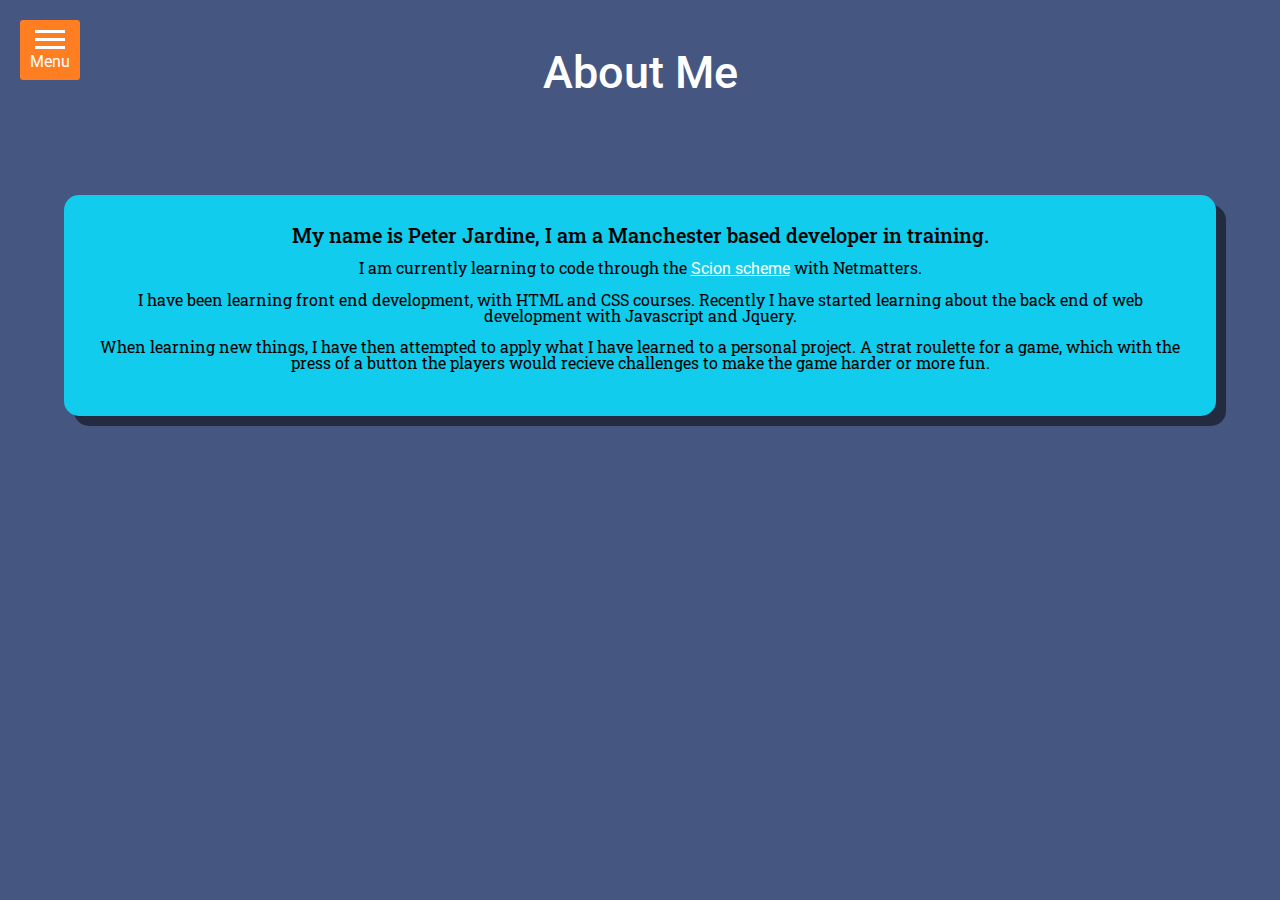
==== about.html @ fee41782 "fixed user issues." ====
<!DOCTYPE html>
<html lang="en">
<head>
    <meta charset="UTF-8">
    <meta http-equiv="X-UA-Compatible" content="IE=edge">
    <meta name="viewport" content="width=device-width, initial-scale=1.0">
    <!-- Site identifiers -->
    <title>About Me</title>
    <link rel="icon" href="assets/favicon.png">
    <!-- allows the jQuery stuff to run -->
    <script src="https://ajax.googleapis.com/ajax/libs/jquery/3.5.1/jquery.min.js"></script>
    <!-- the links to the stylesheets -->
    <link rel="stylesheet" href="style.css">
    <link rel="stylesheet" href="https://use.fontawesome.com/releases/v5.15.3/css/all.css" integrity="sha384-SZXxX4whJ79/gErwcOYf+zWLeJdY/qpuqC4cAa9rOGUstPomtqpuNWT9wdPEn2fk" crossorigin="anonymous">
    <!-- font styles links -->
    <link rel="preconnect" href="https://fonts.gstatic.com">
    <link href="https://fonts.googleapis.com/css2?family=Roboto+Slab:wght@300;400;500&family=Roboto:wght@400;500&display=swap" rel="stylesheet">
</head>
<body>

    <div id="burger-box" class="small-nav">
        <span class="menu-line"></span>
        <span class="menu-line"></span>
        <span class="menu-line"></span>
        <div class="menu">Menu</div>
        <span class="close-menu">x</span>
    </div>

    <div id="big-nav" class="big-nav">
        <div class="block-letter"><a class="menu-link" href="index.php">P</a></div>
        <ul class="big-nav-list">
            <li><strong><a class="menu-link" href="index.php#projects">My Portfolio</a></strong></li>
            <li><strong><a class="currentPage menu-link" href="#">About Me</a></strong></li>
            <li><strong><a class="menu-link" href="coding.html">Coding Examples</a></strong></li>
            <li><strong><a class="menu-link" href="SCSscheme.html">SCS Scheme</a></strong></li>
        </ul>
        <a href="index.php#contact-area" class="contact-me-link menu-link">Contact Me</a>
        <div class="social-media">
            <a href="https://www.linkedin.com/in/peter-jardine-1b2045215/" target="_blank" class="social-media-links menu-link"><i class="fab fa-linkedin-in"></i></a>
            <a href="https://github.com/Pjard94" target="_blank" class="social-media-links menu-link"><i class="fab fa-github"></i></a>
        </div>
    </div>

    <div id="menu-showing">

        <div id="about-page">

            <div id="about-container">

                <div id="about-title">
                    <h1>About Me</h1>
                </div>

                <div id="about-me-paragraph">

                    <h3 class="about-first-line">My name is Peter Jardine, I am a Manchester based developer in training.</h3>

                    <!-- the link in the about area goes to the scs scheme page as it's mentioned in the about section -->
                    <p class="about-paragraphs">
                        I am currently learning to code through the <a href="SCSscheme.html" target="blank" id="about-scheme-link">Scion scheme</a> with Netmatters.
                    </p>

                    <p class="about-paragraphs">
                        I have been learning front end development, with HTML and CSS courses. Recently I have started learning about the back end of web development with Javascript and Jquery.
                    </p>

                    <p class="about-paragraphs">
                        When learning new things, I have then attempted to apply what I have learned to a personal project. A strat roulette for a game, which with the press of a button the players would recieve challenges to make the game harder or more fun. 
                    </p>
                </div>

            </div>


        </div>

    </div>

    <!-- Script for running the menu interaction -->
    <script src="js/nav-menu.js"></script>

</body>
</html>
---- style.css ----
/* http://meyerweb.com/eric/tools/css/reset/
   v2.0 | 20110126
   License: none (public domain)
*/
html, body, div, span, applet, object, iframe,
h1, h2, h3, h4, h5, h6, p, blockquote, pre,
a, abbr, acronym, address, big, cite, code,
del, dfn, em, img, ins, kbd, q, s, samp, strike, strong, sub, sup, tt, var,
b, u, i, center,
dl, dt, dd, ol, ul, li,
fieldset, form, label, legend,
table, caption, body, tfoot, thead, tr, th, td,
article, aside, canvas, details, embed,
figure, figcaption, footer, header, hgroup,
menu, nav, output, ruby, section, summary,
time, mark, audio, video {
  margin: 0;
  padding: 0;
  border: 0;
  font-size: 100%;
  font: inherit;
  vertical-align: baseline;
}

/* HTML5 display-role reset for older browsers */
article, aside, details, figcaption, figure,
footer, header, hgroup, menu, nav, section {
  display: block;
}

body {
  line-height: 1;
}

ol, ul {
  list-style: none;
}

blockquote, q {
  quotes: none;
}

blockquote:before, blockquote:after,
q:before, q:after {
  content: "";
  content: none;
}

table {
  border-collapse: collapse;
  border-spacing: 0;
}

/* /CSS reset */
html {
  scroll-behavior: smooth;
}

body {
  background: #455680;
  font-family: "Roboto Slab", serif;
  align-content: center;
  justify-content: center;
  text-align: center;
  background-size: contain;
  margin: 0 auto;
}

* {
  box-sizing: border-box;
  font-size: 16px;
  color: #ffffff;
}
* a {
  text-decoration: none;
  font-family: "Roboto", sans-serif;
}

h1,
h2,
h3,
h4,
h5,
h6 {
  font-family: "Roboto", sans-serif;
  font-weight: 500;
}

#menu-showing {
  transition: transform ease-in 250ms;
  justify-content: space-around;
}

.small-nav {
  width: 60px;
  height: 60px;
  background: #ff7e22;
  justify-content: space-around;
  align-items: center;
  text-align: center;
  border-radius: 3px;
  font-family: "Roboto", sans-serif;
  z-index: 5;
  padding: 5px 5px 5px 5px;
  position: fixed;
  margin: 20px 0 0 20px;
  cursor: pointer;
  border: none;
  transition: transform ease-in 250ms;
}

.menu-line {
  display: block;
  width: 30px;
  border-top: #ffffff 3px solid;
  content: "";
  margin: 5px 10px;
  text-align: center;
}

.close-menu {
  font-size: 55px;
  display: none;
}

.small-nav:hover .menu,
.small-nav:hover .close-menu {
  color: #000000;
}
.small-nav:hover .menu-line {
  border-top: #000000 3px solid;
}

.big-nav {
  height: 100%;
  width: 160px;
  position: fixed;
  z-index: 5;
  top: 0;
  left: 0;
  flex-direction: column;
  text-align: center;
  background-color: #ff7e22;
  border-right: #ffffff 2px solid;
  font-family: "Roboto", sans-serif;
  font-weight: 500;
  transform: translateX(-100%);
  transition: transform ease-in 250ms;
}

.big-nav a:hover {
  color: #000000;
}

.block-letter {
  padding: 30px 0px 30px;
  border-bottom: #ffffff 2px solid;
  width: 160px;
  font-size: 80px;
}

.big-nav-list {
  padding: 30px 0 20px;
  font-size: 18px;
}
.big-nav-list li {
  padding: 15px 0;
}

.contact-me-link {
  border-top: 3px #ffffff solid;
  border-bottom: 3px #ffffff solid;
  font-size: 18px;
  padding: 10px 32px;
  margin: 0 0 15px;
}

.social-media {
  margin: 40px 20px;
  font-size: 24px;
}

.social-media-links {
  padding: 0 10px 20px;
}

.fa-linkedin-in {
  color: #ff7e22;
  background: #ffffff;
  padding: 5px;
  border-radius: 3px;
}

.fa-linkedin-in:hover {
  color: #ffffff;
  background-color: #0E76A8;
}

.fa-github {
  color: #ff7e22;
  background: #ffffff;
  padding: 5px;
  border-radius: 3px;
}

.fa-github:hover {
  color: #ffffff;
  background-color: #24292E;
}

.currentPage {
  text-decoration: underline;
  color: #000000;
}

header {
  height: 100vh;
  width: 100%;
  text-align: center;
}

#page {
  justify-content: center;
}

.hero-image {
  background: url(assets/hero-image.JPG);
  background-repeat: no-repeat;
  background-size: cover;
  justify-content: center;
  background-position: center;
  content: "";
  width: 100%;
  height: 100vh;
  z-index: -1;
  position: absolute;
}

.hero-image::before {
  content: "";
  position: absolute;
  left: 0;
  right: 0;
  top: 0;
  bottom: 0;
  background: rgba(0, 0, 0, 0.5);
}

#introduction {
  display: flex;
  flex-direction: column;
  height: 80vh;
  text-align: center;
  align-items: center;
  justify-content: center;
}

#scroll-area {
  display: flex;
  flex-direction: column;
  height: 20vh;
  text-align: center;
  align-items: center;
  justify-content: center;
  font-family: "Roboto", sans-serif;
  font-size: 20px;
}

#me {
  font-size: 35px;
  width: 80%;
}

#role {
  font-size: 25px;
  padding: 50px 0 0;
}

.text-typewriter-output::after {
  content: " ";
  -webkit-animation: pulse 1s infinite;
          animation: pulse 1s infinite;
  color: transparent;
  border-right: 3px solid #ffffff;
  margin-left: 4px;
}

@-webkit-keyframes pulse {
  0% {
    border-right: 3px solid #ffffff;
  }
  50% {
    border-right: 3px solid transparent;
  }
  100% {
    border-right: 3px solid #ffffff;
  }
}

@keyframes pulse {
  0% {
    border-right: 3px solid #ffffff;
  }
  50% {
    border-right: 3px solid transparent;
  }
  100% {
    border-right: 3px solid #ffffff;
  }
}
@media screen and (min-width: 576px) {
  #me {
    font-size: 45px;
  }
}
.projects {
  width: 100%;
  display: flex;
  justify-content: space-around;
  padding: 75px 0 0;
}

.projects-container {
  width: 1400px;
  display: flex;
  flex-direction: row;
  flex-wrap: wrap;
  margin: 0 25px;
  justify-content: space-around;
}

.project {
  display: flex;
  flex-direction: column;
  justify-content: space-between;
  margin: 20px 0 0 0;
  border: #11CCED 2px solid;
  border-radius: 13px;
  text-align: left;
  padding-bottom: 15px;
  overflow: hidden;
  height: 300px;
  position: relative;
  width: 100%;
}

.project-background {
  content: "";
  background: url(assets/coding-placeholder-bigger.jpg);
  background-repeat: no-repeat;
  background-size: cover;
  background-position: center;
  z-index: -2;
  width: 100%;
  height: 300px;
  border-radius: 13px;
  position: absolute;
  overflow: hidden;
}

.project-background::before {
  content: "";
  position: absolute;
  left: 0;
  right: 0;
  top: 0;
  bottom: 0;
  background: rgba(0, 0, 0, 0.3);
}

.project-button {
  width: 100px;
  height: 40px;
  border: solid #455680 3px;
  border-radius: 3px;
  background-color: #455680;
  font-size: 16px;
  padding: 3px;
  margin-left: 8px;
  z-index: 2;
  position: relative;
}

.project-button:hover {
  background-color: #ff7e22;
  border-color: #ff7e22;
}

.project-title {
  font-family: "Roboto", sans-serif;
  font-size: 20px;
  margin-top: 160px;
  margin-bottom: 10px;
  margin-left: 8px;
  z-index: 2;
  position: relative;
  color: #ffffff;
  text-shadow: -1px -1px 0 #000, 1px -1px 0 #000, -1px 1px 0 #000, 1px 1px 0 #000;
}

.project-title-filled {
  margin-top: 140px;
}

.project-description {
  display: flex;
  font-size: 16px;
  margin-top: 10px;
  flex-wrap: wrap;
  max-width: 400px;
  color: #ffffff;
  text-shadow: -1px -1px 0 #000, 1px -1px 0 #000, -1px 1px 0 #000, 1px 1px 0 #000;
}

#project-one .project-background {
  background-image: url(assets/netmattersfake.png);
}

#project-two .project-background {
  background-image: url(assets/Axureproject.png);
}

#project-one,
#project-two,
#project-three,
#project-four,
#project-five,
#project-six {
  background-size: cover;
  background-repeat: no-repeat;
}

@media screen and (min-width: 350px) {
  .project-title {
    margin-top: 180px;
  }
}
@media screen and (min-width: 768px) {
  .project {
    width: 350px;
  }
}
@media screen and (min-width: 1200px) {
  #projects {
    display: flex;
    -moz-columns: 2;
         columns: 2;
    flex-direction: row;
    flex-wrap: wrap;
  }

  .project {
    width: 450px;
  }
}
#contact-area {
  padding: 0px 25px 0;
  justify-content: space-around;
  align-content: center;
  align-items: center;
  margin-top: -100px;
}

#contact--area {
  display: flex;
  flex-direction: column;
  justify-content: space-between;
  text-align: left;
  align-self: center;
  max-width: 1400px;
  margin: 0 10px;
}
#contact--area h2 {
  font-size: 40px;
}
#contact--area p {
  font-size: 16px;
  margin: 15px 0;
}
#contact--area textarea {
  resize: none;
  overflow: auto;
  height: 100px;
  display: block;
}

#contact-area-container {
  width: 100%;
}

#contact-form {
  width: 100%;
}

#contact-email-link,
#contact-telephone-link {
  font-size: 16px;
  color: #ffffff;
  display: block;
}

#contact-email-link:hover,
#contact-telephone-link:hover {
  text-decoration: underline;
  color: #000000;
}

#contact-email-link {
  margin: 10px 0 0;
  font-family: "Roboto", sans-serif;
}

.contact-form-input {
  margin: 15px 0 0;
  width: 100%;
  font-family: "Roboto", sans-serif;
  color: #ff7e22;
  border-radius: 6px;
  border: #ff7e22;
  padding: 9px;
}

.contact-form-input:focus {
  outline: none;
}

.contact-form-input::-moz-placeholder {
  color: #ff7e22;
}

.contact-form-input:-ms-input-placeholder {
  color: #ff7e22;
}

.contact-form-input::placeholder {
  color: #ff7e22;
}

#contact-methods {
  margin: 40px 0;
}

#contact-form-submit {
  width: 100px;
  height: 35px;
  background: #ff7e22;
  color: #ffffff;
  margin-top: 15px;
  border-radius: 6px;
  border: #ffffff 2px solid;
  text-align: center;
}

#contact-form-submit:hover {
  background: #11CCED;
  color: #000000;
  border: #000000 2px solid;
}

#scroll-up {
  margin-top: 40px;
  padding-top: 20px;
  padding-bottom: 50px;
  font-size: 20px;
}

#message-status-area {
  display: flex;
  justify-content: center;
  align-items: center;
  height: 150px;
  margin-top: 50px;
}

.form-status-bar {
  border-radius: 25px;
  display: none;
  z-index: 10;
  width: 250px;
  height: 50px;
  padding: 8px;
  font-size: 15px;
  margin-top: 550px;
}

.success-bar {
  background-color: #03AC13;
  display: block;
}

.failed-bar {
  background-color: #d21204;
  display: block;
}

.Form-focused {
  border: #ff7e22 solid 2px;
  border-radius: 6px;
}

.Form-valid {
  border: #03AC13 solid 2px;
  border-radius: 6px;
}

.Form-invalid {
  border: #d21204 solid 2px;
  border-radius: 6px;
}

@media screen and (min-width: 430px) {
  #contact-form-last {
    margin-left: 1%;
  }

  #contact-form-first {
    width: 49%;
  }

  #contact-form-last {
    width: 49%;
  }

  .form-status-bar {
    margin-top: 450px;
  }
}
@media screen and (min-width: 576px) {
  #contact-email-link,
#contact-telephone-link {
    font-size: 20px;
  }

  #contact-area {
    margin-top: 50px;
  }

  .contact-area-container {
    padding-left: 30px;
    flex-grow: 1;
  }

  #contact-form-last {
    margin-left: 0;
  }

  #message-status-area {
    padding: 100px 0 0;
  }

  .form-status-bar {
    width: 550px;
    padding: 20px;
    margin-top: 0px;
  }
}
@media screen and (min-width: 599px) {
  #contact-form-last {
    margin-left: 1%;
  }
}
@media screen and (min-width: 768px) {
  #contact-area p {
    font-size: 16px;
  }
}
@media screen and (min-width: 992px) {
  #contact-area {
    display: flex;
  }

  #contact--area {
    flex-direction: row;
  }
  #contact--area form {
    padding-left: 30px;
  }
  #contact--area #contact-area-container,
#contact--area #contact-form {
    width: 50%;
  }

  #contact-form-last {
    margin-left: 0;
  }
}
@media screen and (min-width: 1057px) {
  #contact-form-last {
    margin-left: 1%;
  }
}
@media screen and (min-width: 1200px) {
  #contact--area {
    padding: 0 10px;
  }
}
#about-page {
  height: 100%;
  display: flex;
  justify-content: center;
  margin-bottom: 50px;
}

#about-container {
  padding-bottom: 50px;
  margin-bottom: 50px;
  max-width: 1400px;
}

#about-me-paragraph {
  background-color: #11CCED;
  border-radius: 15px;
  padding: 30px;
  box-shadow: 10px 10px rgba(0, 0, 0, 0.5);
  margin: 0 5% 50px;
}
#about-me-paragraph p {
  color: #000000;
}

#about-title {
  display: flex;
  font-size: 30px;
  padding-top: 100px;
  padding-bottom: 100px;
  align-items: center;
  justify-content: center;
}

.about-first-line {
  color: #000000;
  font-size: 20px;
  font-weight: 500;
  font-family: "Roboto Slab", serif;
}

.about-paragraphs {
  margin: 15px 0;
}

#about-scheme-link {
  text-decoration: underline;
}

#about-scheme-link:hover {
  color: #000000;
}

@media screen and (min-width: 576px) {
  #about-title {
    font-size: 45px;
    padding-top: 50px;
  }
}
#SCSscheme-page {
  display: flex;
  flex-direction: column;
  justify-content: center;
  align-items: center;
}

#SCSscheme-title {
  display: flex;
  padding: 100px 0;
  font-size: 30px;
  text-align: center;
}

#SCSscheme {
  flex-direction: column;
  margin-bottom: 50px;
  justify-content: space-around;
  align-items: center;
  max-width: 1400px;
  padding: 0 25px;
}

.SCSscheme--card {
  margin: 30px 0 20px;
  background-color: #11CCED;
  padding: 30px;
  border-radius: 13px;
  box-shadow: 10px 10px rgba(0, 0, 0, 0.5);
  width: 100%;
}
.SCSscheme--card h4 {
  font-size: 19px;
  margin: 10px 0;
}

.SCSscheme--card--title {
  font-size: 22px;
  margin: 0 0 15px;
  color: #000000;
}

.SCSscheme--card--filler {
  color: #000000;
}

.treehouse_profile {
  color: #ffffff;
}

.treehouse_profile:hover {
  color: #000000;
  text-decoration: underline;
}

@media screen and (min-width: 576px) {
  #SCSscheme-title {
    padding: 50px 0;
    font-size: 45px;
  }
}
@media screen and (min-width: 751px) {
  #SCSscheme {
    display: flex;
  }
}
@media screen and (min-width: 1400px) {
  .SCSscheme--card {
    margin: 20px 0 20px;
  }

  .SCSscheme-title {
    width: 900px;
  }
}
#coding-container {
  margin-bottom: 100px;
  width: 100%;
  padding: 0 25px;
}

#coding-title {
  padding: 100px 0 50px;
  font-size: 30px;
}

.coding-example {
  background: #11CCED;
  margin: 50px auto 0;
  max-width: 1400px;
  border-radius: 13px;
  box-shadow: 7px 7px rgba(0, 0, 0, 0.5);
  padding: 25px 8px;
}

.coding-example-title {
  font-family: "Roboto", sans-serif;
  font-size: 25px;
  margin: 0 0 20px;
  color: #000000;
}

.coding-example-code {
  max-width: 1400px;
  flex-basis: 240px;
  margin: 0 0 20px;
}

.coding-example-code-window {
  height: 300px;
  width: 100%;
}

.language-js,
.SQL {
  background-color: #272822;
  overflow: scroll;
  text-align: left;
  margin: 30px 0;
}
.language-js span,
.SQL span {
  font-size: 16px;
  line-height: 22px;
}

.language-html {
  font-family: Consolas, Monaco, "Andale Mono", "Ubuntu Mono", monospace;
  font-size: 1em;
  text-align: left;
  white-space: pre;
  word-spacing: normal;
  word-break: normal;
  word-wrap: normal;
  line-height: 1.5;
}

.SQL {
  flex-direction: row;
  display: flex;
  width: 100%;
  height: 100%;
  justify-content: space-around;
}

.coding-example-description-container {
  margin: 80px 0 0;
  padding-bottom: 30px;
}

.coding-example-description {
  color: #000000;
}

#SQL-image {
  width: 100%;
  height: 100%;
}

#My_query {
  padding: 0 20px 30px;
}
#My_query p {
  line-height: 1.5rem;
  min-width: 180px;
}

.SQL_column {
  display: flex;
  flex-direction: column;
}
.SQL_column span {
  text-align: center;
}

#SQL-explanation {
  text-align: left;
  list-style: inside;
}
#SQL-explanation li {
  margin: 20px 5px;
}

.SQL-explanation {
  color: #000000;
  margin: 20px 5px;
}

#players_table {
  padding: 0 0 0 800px;
}

#penalty_table {
  padding: 0 0 0 310px;
}

#country_table {
  padding: 0 0 0 280px;
}

#my_results {
  padding: 0 0 0 280px;
}

.token-action {
  color: #476ff1;
}

.token-variable-container {
  color: yellow;
}

.token-string {
  color: #af7f51;
}

.token-while {
  color: mediumorchid;
}

.token-variable-name {
  color: #11CCED;
}

.token-character {
  color: lightblue;
}

.token-selector {
  color: burlywood;
}

.coding-examples-links {
  padding-bottom: 50px;
  display: flex;
  justify-content: center;
  text-align: center;
  align-items: center;
}

.coding-example-button {
  display: flex;
  justify-content: center;
  text-align: center;
  align-items: center;
}

.Nav-out {
  overflow-x: hidden;
}
.Nav-out .big-nav {
  transform: translateX(0);
}
.Nav-out .small-nav {
  transform: translateX(163px);
  padding: 0 0 10px;
}
.Nav-out .small-nav .menu-line {
  display: none;
}
.Nav-out .small-nav .menu {
  display: none;
}
.Nav-out .small-nav .close-menu {
  display: block;
}
.Nav-out #menu-overlay::after {
  top: 0;
  right: 0;
  position: absolute;
  width: 0;
  height: 0;
  opacity: 0;
  z-index: 10;
  content: "";
  background: rgba(0, 0, 0, 0.4);
  transition: opacity 0.5s, width 0.1s 0.5s, height 0.1s 0.5s;
}
.Nav-out #menu-showing {
  transform: translateX(160px);
}
.Nav-out #menu-showing #menu-overlay::after {
  width: 100%;
  height: 100%;
  opacity: 0.7;
}
.Nav-out #menu-showing #about-page {
  transform: translateX(163px);
}
.Nav-out #menu-showing #SCSscheme-page {
  transform: translateX(163px);
}
.Nav-out #menu-showing #coding-container {
  transform: translateX(163px);
}

@media screen and (min-width: 576px) {
  #coding-title {
    padding: 50px 0;
    font-size: 45px;
  }

  #coding-example {
    padding: 50px 30px;
    box-shadow: 10px 10px rgba(0, 0, 0, 0.5);
  }

  .coding-examples-links {
    padding-bottom: 0;
  }

  #players_table {
    padding: 0 0 0 450px;
  }

  #penalty_table {
    padding: 0 0 0 50px;
  }

  #country_table {
    padding: 0 0 0 30px;
  }

  #my_results {
    padding: 0 0 0 0;
  }
}
@media screen and (min-width: 1105px) {
  #coding-container {
    padding: 0 15px;
  }

  #players_table {
    padding: 0 0 0px 0px;
  }

  #penalty_table {
    padding: 0 0 0px 0px;
  }

  #country_table {
    padding: 0 0 0px 30px;
  }
}
@media screen and (-ms-high-contrast: none) {
  #players_table {
    padding: 0 0 0px 0px;
  }

  #penalty_table {
    padding: 0 0 0px 0px;
  }

  #country_table {
    padding: 0 0 0px 0px;
  }

  #my_results {
    padding: 0 0 0 0;
  }
}/*# sourceMappingURL=style.css.map */
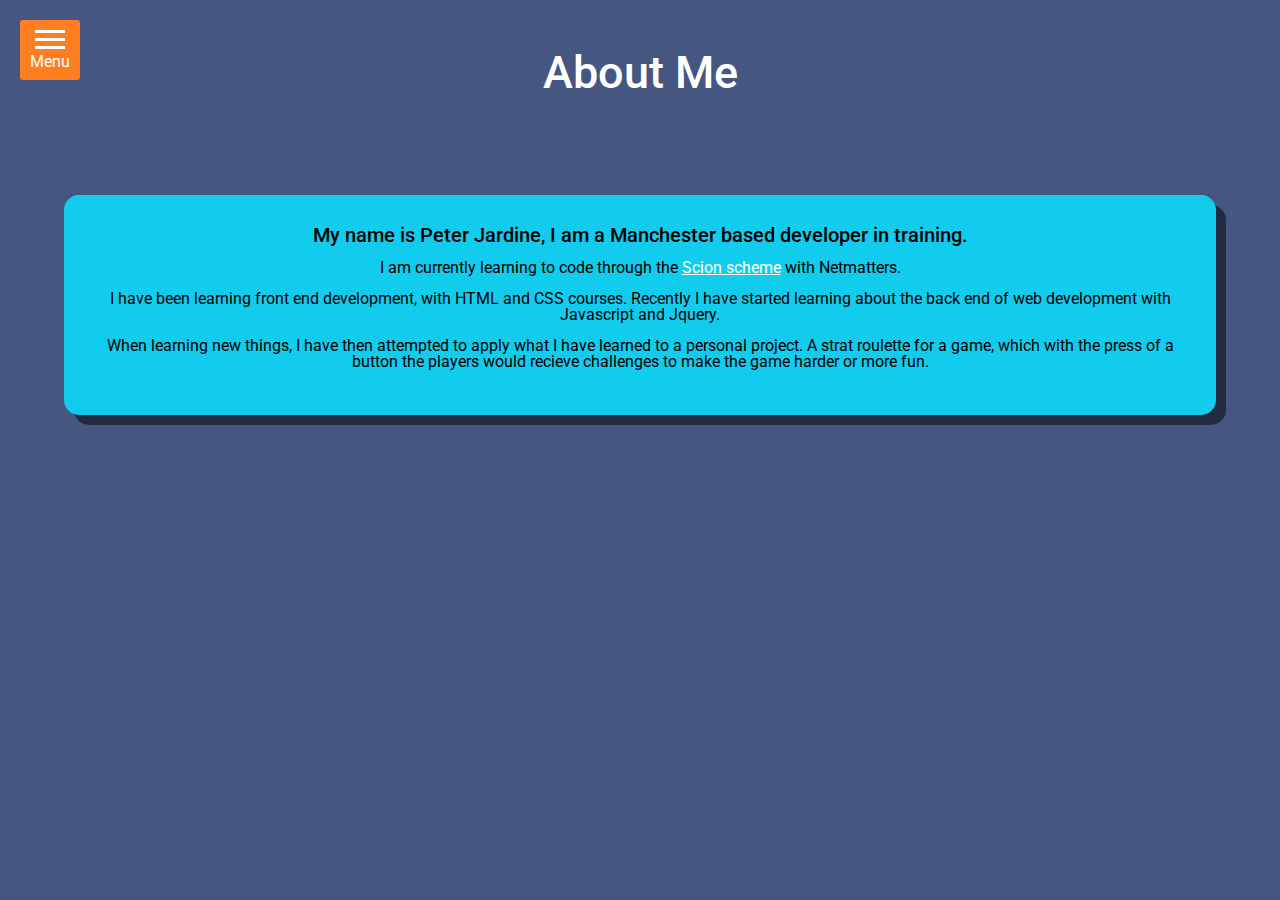
==== commit 9003de2e: "Styling changes to make things consistant" ====
--- a/about.html
+++ b/about.html
@@ -27,14 +27,14 @@
     </div>
 
     <div id="big-nav" class="big-nav">
-        <div class="block-letter"><a class="menu-link" href="index.php">P</a></div>
+        <div class="block-letter"><a class="menu-link" href="https://peter-jardine.netmatters-scs.co.uk/.php">P</a></div>
         <ul class="big-nav-list">
-            <li><strong><a class="menu-link" href="index.php#projects">My Portfolio</a></strong></li>
-            <li><strong><a class="currentPage menu-link" href="#">About Me</a></strong></li>
-            <li><strong><a class="menu-link" href="coding.html">Coding Examples</a></strong></li>
-            <li><strong><a class="menu-link" href="SCSscheme.html">SCS Scheme</a></strong></li>
+            <li><a class="menu-link" href="https://peter-jardine.netmatters-scs.co.uk/.php#projects">My Portfolio</a></li>
+            <li><a class="currentPage menu-link" href="#">About Me</a></li>
+            <li><a class="menu-link" href="coding.html">Coding Examples</a></li>
+            <li><a class="menu-link" href="SCSscheme.html">SCS Scheme</a></li>
         </ul>
-        <a href="index.php#contact-area" class="contact-me-link menu-link">Contact Me</a>
+        <a href="https://peter-jardine.netmatters-scs.co.uk/#contact-area" class="contact-me-link menu-link">Contact Me</a>
         <div class="social-media">
             <a href="https://www.linkedin.com/in/peter-jardine-1b2045215/" target="_blank" class="social-media-links menu-link"><i class="fab fa-linkedin-in"></i></a>
             <a href="https://github.com/Pjard94" target="_blank" class="social-media-links menu-link"><i class="fab fa-github"></i></a>
--- a/style.css
+++ b/style.css
@@ -18,7 +18,6 @@
   padding: 0;
   border: 0;
   font-size: 100%;
-  font: inherit;
   vertical-align: baseline;
 }
 
@@ -58,7 +57,7 @@
 
 body {
   background: #455680;
-  font-family: "Roboto Slab", serif;
+  font-family: "Roboto", sans-serif;
   align-content: center;
   justify-content: center;
   text-align: center;
@@ -73,7 +72,6 @@
 }
 * a {
   text-decoration: none;
-  font-family: "Roboto", sans-serif;
 }
 
 h1,
@@ -82,7 +80,6 @@
 h4,
 h5,
 h6 {
-  font-family: "Roboto", sans-serif;
   font-weight: 500;
 }
 
@@ -99,7 +96,6 @@
   align-items: center;
   text-align: center;
   border-radius: 3px;
-  font-family: "Roboto", sans-serif;
   z-index: 5;
   padding: 5px 5px 5px 5px;
   position: fixed;
@@ -142,7 +138,6 @@
   text-align: center;
   background-color: #ff7e22;
   border-right: #ffffff 2px solid;
-  font-family: "Roboto", sans-serif;
   font-weight: 500;
   transform: translateX(-100%);
   transition: transform ease-in 250ms;
@@ -165,6 +160,7 @@
 }
 .big-nav-list li {
   padding: 15px 0;
+  font-weight: 500;
 }
 
 .contact-me-link {
@@ -262,7 +258,6 @@
   text-align: center;
   align-items: center;
   justify-content: center;
-  font-family: "Roboto", sans-serif;
   font-size: 20px;
 }
 
@@ -387,7 +382,6 @@
 }
 
 .project-title {
-  font-family: "Roboto", sans-serif;
   font-size: 20px;
   margin-top: 160px;
   margin-bottom: 10px;
@@ -405,7 +399,7 @@
 .project-description {
   display: flex;
   font-size: 16px;
-  margin-top: 10px;
+  margin-top: 5px;
   flex-wrap: wrap;
   max-width: 400px;
   color: #ffffff;
@@ -418,6 +412,10 @@
 
 #project-two .project-background {
   background-image: url(assets/Axureproject.png);
+}
+
+#project-three .project-background {
+  background-image: url(assets/group-project-cover.png);
 }
 
 #project-one,
@@ -430,14 +428,24 @@
   background-repeat: no-repeat;
 }
 
+#project-four,
+#project-five,
+#project-six {
+  display: none;
+}
+
+.unconnected {
+  display: none;
+}
+
 @media screen and (min-width: 350px) {
   .project-title {
-    margin-top: 180px;
+    margin-top: 178px;
   }
 }
 @media screen and (min-width: 768px) {
   .project {
-    width: 350px;
+    width: calc(50% - 20px);
   }
 }
 @media screen and (min-width: 1200px) {
@@ -450,7 +458,7 @@
   }
 
   .project {
-    width: 450px;
+    width: calc(33% - 20px);
   }
 }
 #contact-area {
@@ -458,17 +466,16 @@
   justify-content: space-around;
   align-content: center;
   align-items: center;
-  margin-top: -100px;
+  margin-top: 25px;
 }
 
 #contact--area {
   display: flex;
-  flex-direction: column;
+  flex-direction: column-reverse;
   justify-content: space-between;
   text-align: left;
   align-self: center;
   max-width: 1400px;
-  margin: 0 10px;
 }
 #contact--area h2 {
   font-size: 40px;
@@ -486,6 +493,7 @@
 
 #contact-area-container {
   width: 100%;
+  margin-top: 25px;
 }
 
 #contact-form {
@@ -507,7 +515,6 @@
 
 #contact-email-link {
   margin: 10px 0 0;
-  font-family: "Roboto", sans-serif;
 }
 
 .contact-form-input {
@@ -558,7 +565,7 @@
 }
 
 #scroll-up {
-  margin-top: 40px;
+  margin-top: 20px;
   padding-top: 20px;
   padding-bottom: 50px;
   font-size: 20px;
@@ -568,29 +575,33 @@
   display: flex;
   justify-content: center;
   align-items: center;
-  height: 150px;
-  margin-top: 50px;
-}
-
-.form-status-bar {
+  height: 50px;
+}
+
+#form-status {
   border-radius: 25px;
-  display: none;
   z-index: 10;
   width: 250px;
   height: 50px;
   padding: 8px;
   font-size: 15px;
-  margin-top: 550px;
+  margin-top: 30px;
+  align-items: center;
+  justify-content: center;
+}
+
+.messageHidden {
+  display: none;
 }
 
 .success-bar {
   background-color: #03AC13;
-  display: block;
+  display: flex;
 }
 
 .failed-bar {
   background-color: #d21204;
-  display: block;
+  display: flex;
 }
 
 .Form-focused {
@@ -610,19 +621,12 @@
 
 @media screen and (min-width: 430px) {
   #contact-form-last {
-    margin-left: 1%;
+    margin-left: 15px;
+    width: calc(50% - 10px);
   }
 
   #contact-form-first {
-    width: 49%;
-  }
-
-  #contact-form-last {
-    width: 49%;
-  }
-
-  .form-status-bar {
-    margin-top: 450px;
+    width: calc(50% - 10px);
   }
 }
 @media screen and (min-width: 576px) {
@@ -640,23 +644,9 @@
     flex-grow: 1;
   }
 
-  #contact-form-last {
-    margin-left: 0;
-  }
-
-  #message-status-area {
-    padding: 100px 0 0;
-  }
-
-  .form-status-bar {
+  #form-status {
     width: 550px;
     padding: 20px;
-    margin-top: 0px;
-  }
-}
-@media screen and (min-width: 599px) {
-  #contact-form-last {
-    margin-left: 1%;
   }
 }
 @media screen and (min-width: 768px) {
@@ -678,15 +668,7 @@
   #contact--area #contact-area-container,
 #contact--area #contact-form {
     width: 50%;
-  }
-
-  #contact-form-last {
-    margin-left: 0;
-  }
-}
-@media screen and (min-width: 1057px) {
-  #contact-form-last {
-    margin-left: 1%;
+    margin-top: 0;
   }
 }
 @media screen and (min-width: 1200px) {
@@ -731,7 +713,6 @@
   color: #000000;
   font-size: 20px;
   font-weight: 500;
-  font-family: "Roboto Slab", serif;
 }
 
 .about-paragraphs {
@@ -848,7 +829,6 @@
 }
 
 .coding-example-title {
-  font-family: "Roboto", sans-serif;
   font-size: 25px;
   margin: 0 0 20px;
   color: #000000;
@@ -941,7 +921,7 @@
 }
 
 #players_table {
-  padding: 0 0 0 800px;
+  padding: 0 0 0 742px;
 }
 
 #penalty_table {
@@ -949,7 +929,7 @@
 }
 
 #country_table {
-  padding: 0 0 0 280px;
+  padding: 0 0 0 237px;
 }
 
 #my_results {
@@ -1048,6 +1028,70 @@
   transform: translateX(163px);
 }
 
+.showLess,
+.readMore {
+  cursor: pointer;
+  color: #ff7e22;
+}
+
+.showLess:hover,
+.readMore:hover {
+  text-decoration: underline;
+}
+
+.extraRead {
+  display: none;
+}
+
+.isMore {
+  display: none;
+}
+
+.showMore {
+  display: block;
+  margin-top: -70px;
+}
+
+.showLess {
+  display: none;
+}
+
+.showing {
+  display: block;
+}
+
+#player-table-readMore-Full,
+#player-table-readMore-one {
+  margin-top: -145px;
+}
+
+#playerLess,
+#playerLess-One,
+#playerLess-Full,
+#players-readMore-Full,
+#players-readMore-one,
+#players-readMore {
+  padding-left: 40px;
+}
+
+#penaltyLess,
+#penalty-readMore {
+  padding-left: 60px;
+}
+
+@media screen and (min-width: 400px) {
+  #players_table {
+    padding: 0 0 0 602px;
+  }
+
+  #penalty_table {
+    padding: 0 0px 0 175px;
+  }
+
+  #country_table {
+    padding: 0 0 0 101px;
+  }
+}
 @media screen and (min-width: 576px) {
   #coding-title {
     padding: 50px 0;
@@ -1064,22 +1108,27 @@
   }
 
   #players_table {
-    padding: 0 0 0 450px;
+    padding: 0 0 0 309px;
   }
 
   #penalty_table {
-    padding: 0 0 0 50px;
+    padding: 0 80px 0 0px;
   }
 
   #country_table {
-    padding: 0 0 0 30px;
+    padding: 0 0 0 0px;
   }
 
   #my_results {
     padding: 0 0 0 0;
   }
 }
-@media screen and (min-width: 1105px) {
+@media screen and (min-width: 768px) {
+  #players_table {
+    padding: 0 0 0 243px;
+  }
+}
+@media screen and (min-width: 992px) {
   #coding-container {
     padding: 0 15px;
   }
@@ -1089,7 +1138,7 @@
   }
 
   #penalty_table {
-    padding: 0 0 0px 0px;
+    padding: 0 40px 0px 0px;
   }
 
   #country_table {
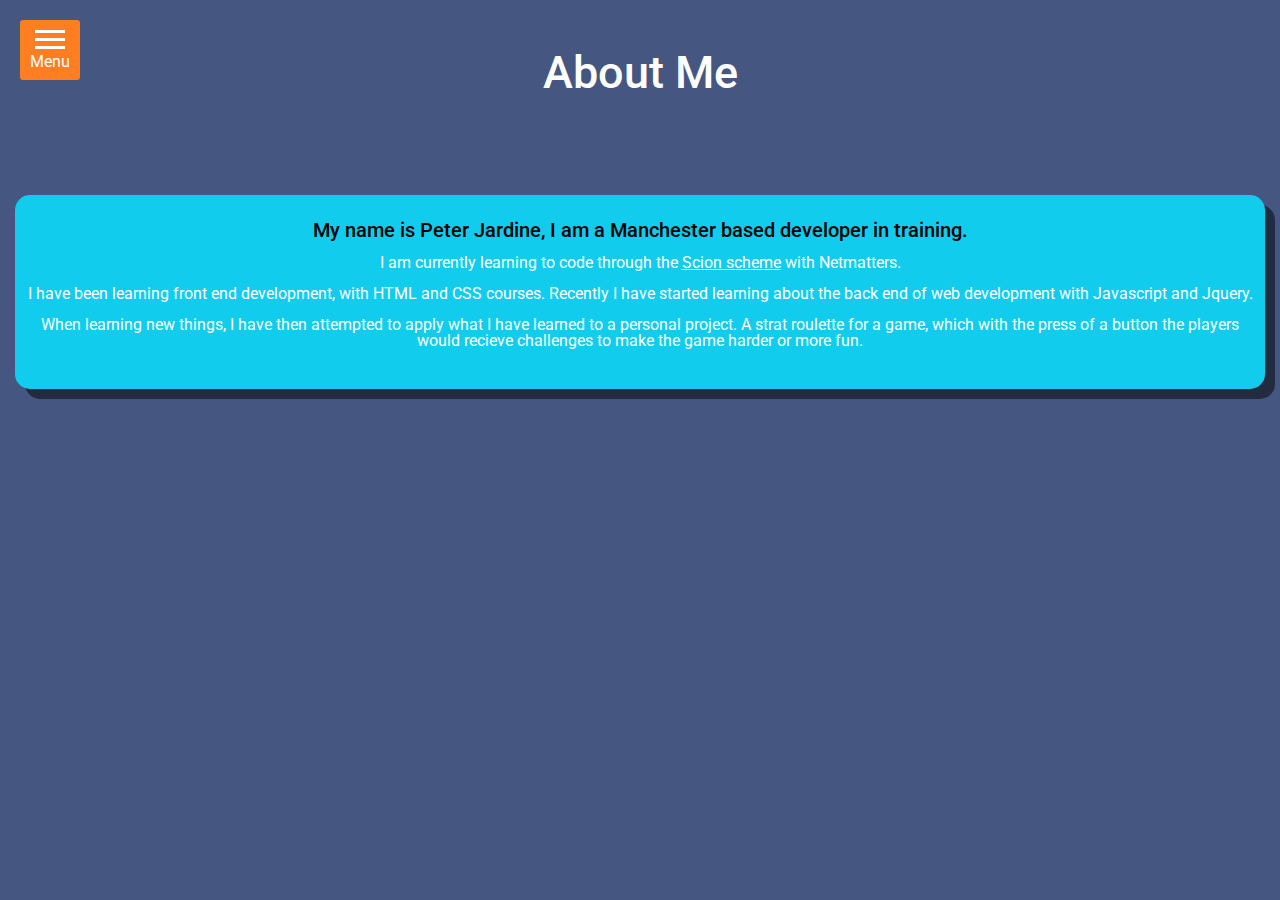
==== commit 46b69947: "Refactored the page layout to make it more DRY" ====
--- a/about.html
+++ b/about.html
@@ -27,9 +27,9 @@
     </div>
 
     <div id="big-nav" class="big-nav">
-        <div class="block-letter"><a class="menu-link" href="https://peter-jardine.netmatters-scs.co.uk/.php">P</a></div>
+        <div class="block-letter"><a class="menu-link" href="https://peter-jardine.netmatters-scs.co.uk/">P</a></div>
         <ul class="big-nav-list">
-            <li><a class="menu-link" href="https://peter-jardine.netmatters-scs.co.uk/.php#projects">My Portfolio</a></li>
+            <li><a class="menu-link" href="https://peter-jardine.netmatters-scs.co.uk/#projects">My Portfolio</a></li>
             <li><a class="currentPage menu-link" href="#">About Me</a></li>
             <li><a class="menu-link" href="coding.html">Coding Examples</a></li>
             <li><a class="menu-link" href="SCSscheme.html">SCS Scheme</a></li>
@@ -43,41 +43,36 @@
 
     <div id="menu-showing">
 
-        <div id="about-page">
+        <div id="content-container">
 
-            <div id="about-container">
+            <h1 id="internal-title">About Me</h1>
 
-                <div id="about-title">
-                    <h1>About Me</h1>
-                </div>
+            <div class="content-card" id="about-me-paragraph">
 
-                <div id="about-me-paragraph">
+                <h3 class="about-first-line">My name is Peter Jardine, I am a Manchester based developer in training.</h3>
 
-                    <h3 class="about-first-line">My name is Peter Jardine, I am a Manchester based developer in training.</h3>
+                <!-- the link in the about area goes to the scs scheme page as it's mentioned in the about section -->
+                <p class="about-paragraphs">
+                    I am currently learning to code through the <a href="SCSscheme.html" target="blank" id="about-scheme-link">Scion scheme</a> with Netmatters.
+                </p>
 
-                    <!-- the link in the about area goes to the scs scheme page as it's mentioned in the about section -->
-                    <p class="about-paragraphs">
-                        I am currently learning to code through the <a href="SCSscheme.html" target="blank" id="about-scheme-link">Scion scheme</a> with Netmatters.
-                    </p>
+                <p class="about-paragraphs">
+                    I have been learning front end development, with HTML and CSS courses. Recently I have started learning about the back end of web development with Javascript and Jquery.
+                </p>
 
-                    <p class="about-paragraphs">
-                        I have been learning front end development, with HTML and CSS courses. Recently I have started learning about the back end of web development with Javascript and Jquery.
-                    </p>
-
-                    <p class="about-paragraphs">
-                        When learning new things, I have then attempted to apply what I have learned to a personal project. A strat roulette for a game, which with the press of a button the players would recieve challenges to make the game harder or more fun. 
-                    </p>
-                </div>
-
+                <p class="about-paragraphs">
+                    When learning new things, I have then attempted to apply what I have learned to a personal project. A strat roulette for a game, which with the press of a button the players would recieve challenges to make the game harder or more fun. 
+                </p>
             </div>
-
 
         </div>
 
+
     </div>
 
-    <!-- Script for running the menu interaction -->
-    <script src="js/nav-menu.js"></script>
+</div>
 
+<!-- Script for running the menu interaction -->
+<script src="js/nav-menu.js"></script>
 </body>
 </html>--- a/style.css
+++ b/style.css
@@ -86,8 +86,46 @@
 #menu-showing {
   transition: transform ease-in 250ms;
   justify-content: space-around;
-}
-
+  display: flex;
+}
+
+#content-container {
+  margin-bottom: 100px;
+  width: 100%;
+  padding: 0 25px;
+  display: flex;
+  flex-direction: column;
+  align-items: center;
+  justify-content: center;
+  max-width: 1400px;
+}
+
+#internal-title {
+  padding: 100px 0 50px;
+  font-size: 30px;
+}
+
+.content-card {
+  background: #11CCED;
+  margin: 50px auto 0;
+  width: 100%;
+  border-radius: 15px;
+  box-shadow: 10px 10px rgba(0, 0, 0, 0.5);
+  padding: 25px 8px;
+  color: #000000;
+}
+
+@media screen and (min-width: 576px) {
+  #internal-title {
+    padding: 50px 0;
+    font-size: 45px;
+  }
+}
+@media screen and (min-width: 992px) {
+  #content-container {
+    padding: 0 15px;
+  }
+}
 .small-nav {
   width: 60px;
   height: 60px;
@@ -676,39 +714,6 @@
     padding: 0 10px;
   }
 }
-#about-page {
-  height: 100%;
-  display: flex;
-  justify-content: center;
-  margin-bottom: 50px;
-}
-
-#about-container {
-  padding-bottom: 50px;
-  margin-bottom: 50px;
-  max-width: 1400px;
-}
-
-#about-me-paragraph {
-  background-color: #11CCED;
-  border-radius: 15px;
-  padding: 30px;
-  box-shadow: 10px 10px rgba(0, 0, 0, 0.5);
-  margin: 0 5% 50px;
-}
-#about-me-paragraph p {
-  color: #000000;
-}
-
-#about-title {
-  display: flex;
-  font-size: 30px;
-  padding-top: 100px;
-  padding-bottom: 100px;
-  align-items: center;
-  justify-content: center;
-}
-
 .about-first-line {
   color: #000000;
   font-size: 20px;
@@ -725,35 +730,6 @@
 
 #about-scheme-link:hover {
   color: #000000;
-}
-
-@media screen and (min-width: 576px) {
-  #about-title {
-    font-size: 45px;
-    padding-top: 50px;
-  }
-}
-#SCSscheme-page {
-  display: flex;
-  flex-direction: column;
-  justify-content: center;
-  align-items: center;
-}
-
-#SCSscheme-title {
-  display: flex;
-  padding: 100px 0;
-  font-size: 30px;
-  text-align: center;
-}
-
-#SCSscheme {
-  flex-direction: column;
-  margin-bottom: 50px;
-  justify-content: space-around;
-  align-items: center;
-  max-width: 1400px;
-  padding: 0 25px;
 }
 
 .SCSscheme--card {
@@ -788,46 +764,11 @@
   text-decoration: underline;
 }
 
-@media screen and (min-width: 576px) {
-  #SCSscheme-title {
-    padding: 50px 0;
-    font-size: 45px;
-  }
-}
-@media screen and (min-width: 751px) {
-  #SCSscheme {
-    display: flex;
-  }
-}
 @media screen and (min-width: 1400px) {
   .SCSscheme--card {
     margin: 20px 0 20px;
   }
-
-  .SCSscheme-title {
-    width: 900px;
-  }
-}
-#coding-container {
-  margin-bottom: 100px;
-  width: 100%;
-  padding: 0 25px;
-}
-
-#coding-title {
-  padding: 100px 0 50px;
-  font-size: 30px;
-}
-
-.coding-example {
-  background: #11CCED;
-  margin: 50px auto 0;
-  max-width: 1400px;
-  border-radius: 13px;
-  box-shadow: 7px 7px rgba(0, 0, 0, 0.5);
-  padding: 25px 8px;
-}
-
+}
 .coding-example-title {
   font-size: 25px;
   margin: 0 0 20px;
@@ -838,11 +779,6 @@
   max-width: 1400px;
   flex-basis: 240px;
   margin: 0 0 20px;
-}
-
-.coding-example-code-window {
-  height: 300px;
-  width: 100%;
 }
 
 .language-js,
@@ -873,7 +809,6 @@
   flex-direction: row;
   display: flex;
   width: 100%;
-  height: 100%;
   justify-content: space-around;
 }
 
@@ -888,15 +823,16 @@
 
 #SQL-image {
   width: 100%;
-  height: 100%;
 }
 
 #My_query {
   padding: 0 20px 30px;
+  width: 100%;
 }
 #My_query p {
   line-height: 1.5rem;
   min-width: 180px;
+  padding: 0 5px 10px;
 }
 
 .SQL_column {
@@ -933,7 +869,7 @@
 }
 
 #my_results {
-  padding: 0 0 0 280px;
+  padding: 0 0 0 300px;
 }
 
 .token-action {
@@ -1093,11 +1029,6 @@
   }
 }
 @media screen and (min-width: 576px) {
-  #coding-title {
-    padding: 50px 0;
-    font-size: 45px;
-  }
-
   #coding-example {
     padding: 50px 30px;
     box-shadow: 10px 10px rgba(0, 0, 0, 0.5);
@@ -1129,10 +1060,6 @@
   }
 }
 @media screen and (min-width: 992px) {
-  #coding-container {
-    padding: 0 15px;
-  }
-
   #players_table {
     padding: 0 0 0px 0px;
   }
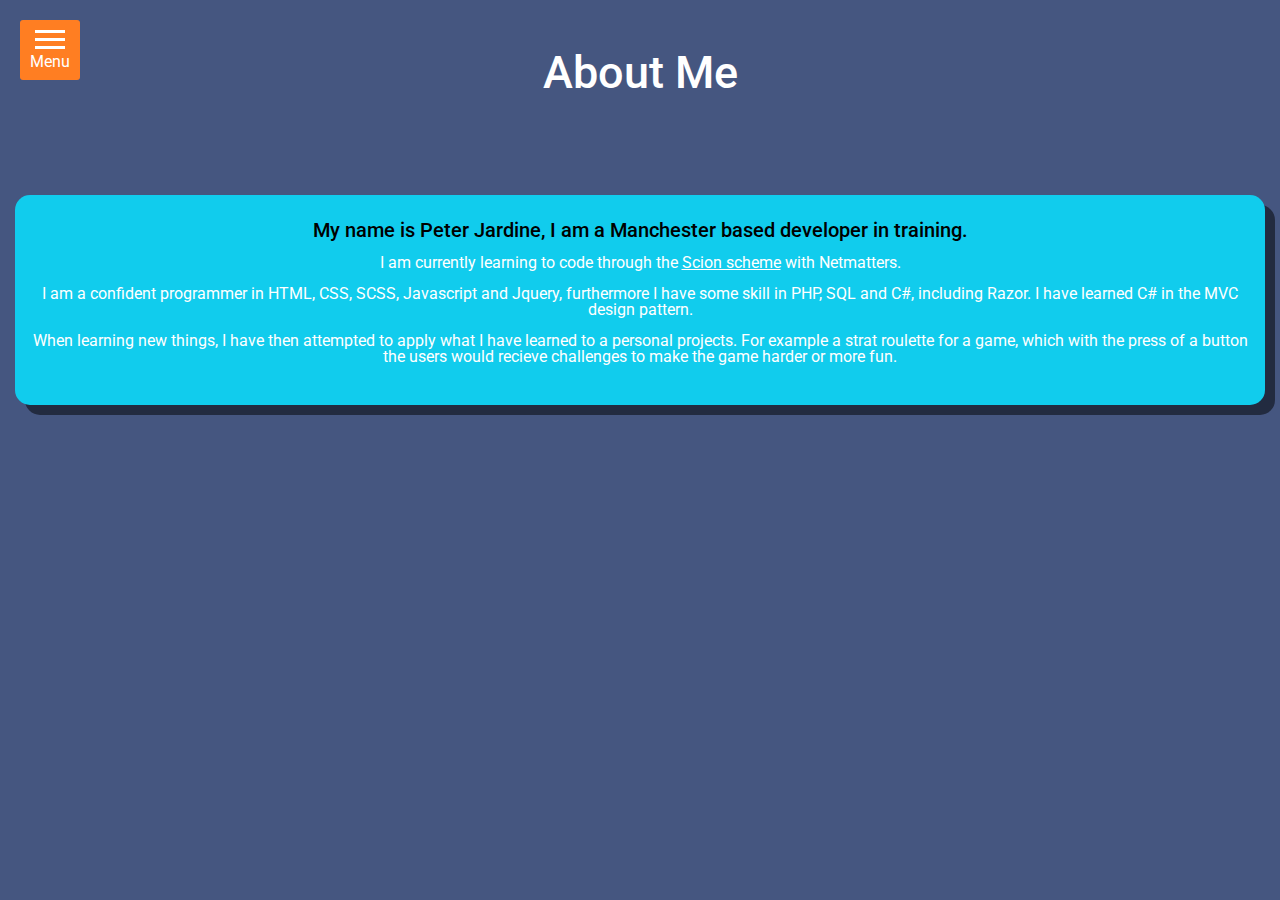
==== commit 5a5a7fb1: "Updated the about and SCS sections" ====
--- a/about.html
+++ b/about.html
@@ -57,11 +57,11 @@
                 </p>
 
                 <p class="about-paragraphs">
-                    I have been learning front end development, with HTML and CSS courses. Recently I have started learning about the back end of web development with Javascript and Jquery.
+                    I am a confident programmer in HTML, CSS, SCSS, Javascript and Jquery, furthermore I have some skill in PHP, SQL and C#, including Razor. I have learned C# in the MVC design pattern.
                 </p>
 
                 <p class="about-paragraphs">
-                    When learning new things, I have then attempted to apply what I have learned to a personal project. A strat roulette for a game, which with the press of a button the players would recieve challenges to make the game harder or more fun. 
+                    When learning new things, I have then attempted to apply what I have learned to a personal projects. For example a strat roulette for a game, which with the press of a button the users would recieve challenges to make the game harder or more fun.
                 </p>
             </div>
 
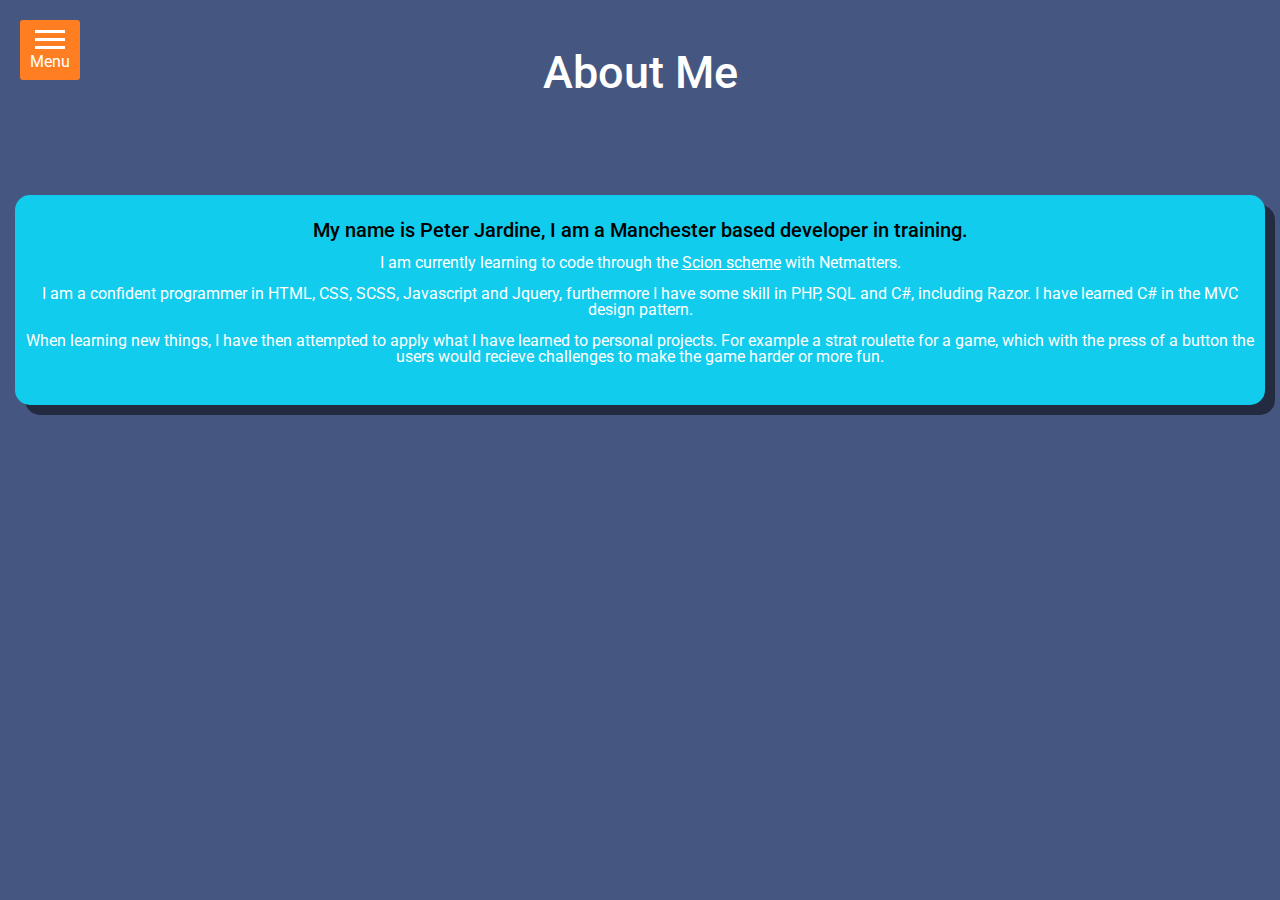
==== commit 638a3cc5: "Scion feedback fixes." ====
--- a/about.html
+++ b/about.html
@@ -41,7 +41,7 @@
         </div>
     </div>
 
-    <div id="menu-showing">
+    <div id="menu-showing" class="internalPage">
 
         <div id="content-container">
 
@@ -61,17 +61,15 @@
                 </p>
 
                 <p class="about-paragraphs">
-                    When learning new things, I have then attempted to apply what I have learned to a personal projects. For example a strat roulette for a game, which with the press of a button the users would recieve challenges to make the game harder or more fun.
+                    When learning new things, I have then attempted to apply what I have learned to personal projects. For example a strat roulette for a game, which with the press of a button the users would recieve challenges to make the game harder or more fun.
                 </p>
             </div>
 
         </div>
-
-
+        <div id="menu-overlay"></div>
     </div>
 
-</div>
-
+    
 <!-- Script for running the menu interaction -->
 <script src="js/nav-menu.js"></script>
 </body>
--- a/style.css
+++ b/style.css
@@ -63,6 +63,7 @@
   text-align: center;
   background-size: contain;
   margin: 0 auto;
+  overflow-x: hidden;
 }
 
 * {
@@ -83,10 +84,18 @@
   font-weight: 500;
 }
 
+.clickable {
+  cursor: pointer;
+}
+
 #menu-showing {
   transition: transform ease-in 250ms;
-  justify-content: space-around;
-  display: flex;
+  justify-content: center;
+}
+
+.internalPage {
+  display: flex;
+  height: 100%;
 }
 
 #content-container {
@@ -96,7 +105,6 @@
   display: flex;
   flex-direction: column;
   align-items: center;
-  justify-content: center;
   max-width: 1400px;
 }
 
@@ -167,7 +175,7 @@
 
 .big-nav {
   height: 100%;
-  width: 160px;
+  width: 168px;
   position: fixed;
   z-index: 5;
   top: 0;
@@ -602,7 +610,7 @@
   border: #000000 2px solid;
 }
 
-#scroll-up {
+#up-div {
   margin-top: 20px;
   padding-top: 20px;
   padding-bottom: 50px;
@@ -794,6 +802,10 @@
   line-height: 22px;
 }
 
+#apex {
+  margin: 0 0 0 -120px;
+}
+
 .language-html {
   font-family: Consolas, Monaco, "Andale Mono", "Ubuntu Mono", monospace;
   font-size: 1em;
@@ -915,26 +927,7 @@
   align-items: center;
 }
 
-.Nav-out {
-  overflow-x: hidden;
-}
-.Nav-out .big-nav {
-  transform: translateX(0);
-}
-.Nav-out .small-nav {
-  transform: translateX(163px);
-  padding: 0 0 10px;
-}
-.Nav-out .small-nav .menu-line {
-  display: none;
-}
-.Nav-out .small-nav .menu {
-  display: none;
-}
-.Nav-out .small-nav .close-menu {
-  display: block;
-}
-.Nav-out #menu-overlay::after {
+#menu-overlay::after {
   top: 0;
   right: 0;
   position: absolute;
@@ -944,15 +937,34 @@
   z-index: 10;
   content: "";
   background: rgba(0, 0, 0, 0.4);
-  transition: opacity 0.5s, width 0.1s 0.5s, height 0.1s 0.5s;
+}
+
+.Nav-out {
+  overflow-x: hidden;
+}
+.Nav-out .big-nav {
+  transform: translateX(0);
+}
+.Nav-out .small-nav {
+  transform: translateX(163px);
+  padding: 0 0 10px;
+}
+.Nav-out .small-nav .menu-line {
+  display: none;
+}
+.Nav-out .small-nav .menu {
+  display: none;
+}
+.Nav-out .small-nav .close-menu {
+  display: block;
+}
+.Nav-out #menu-overlay::after {
+  width: 100%;
+  height: 100%;
+  opacity: 0.7;
 }
 .Nav-out #menu-showing {
   transform: translateX(160px);
-}
-.Nav-out #menu-showing #menu-overlay::after {
-  width: 100%;
-  height: 100%;
-  opacity: 0.7;
 }
 .Nav-out #menu-showing #about-page {
   transform: translateX(163px);
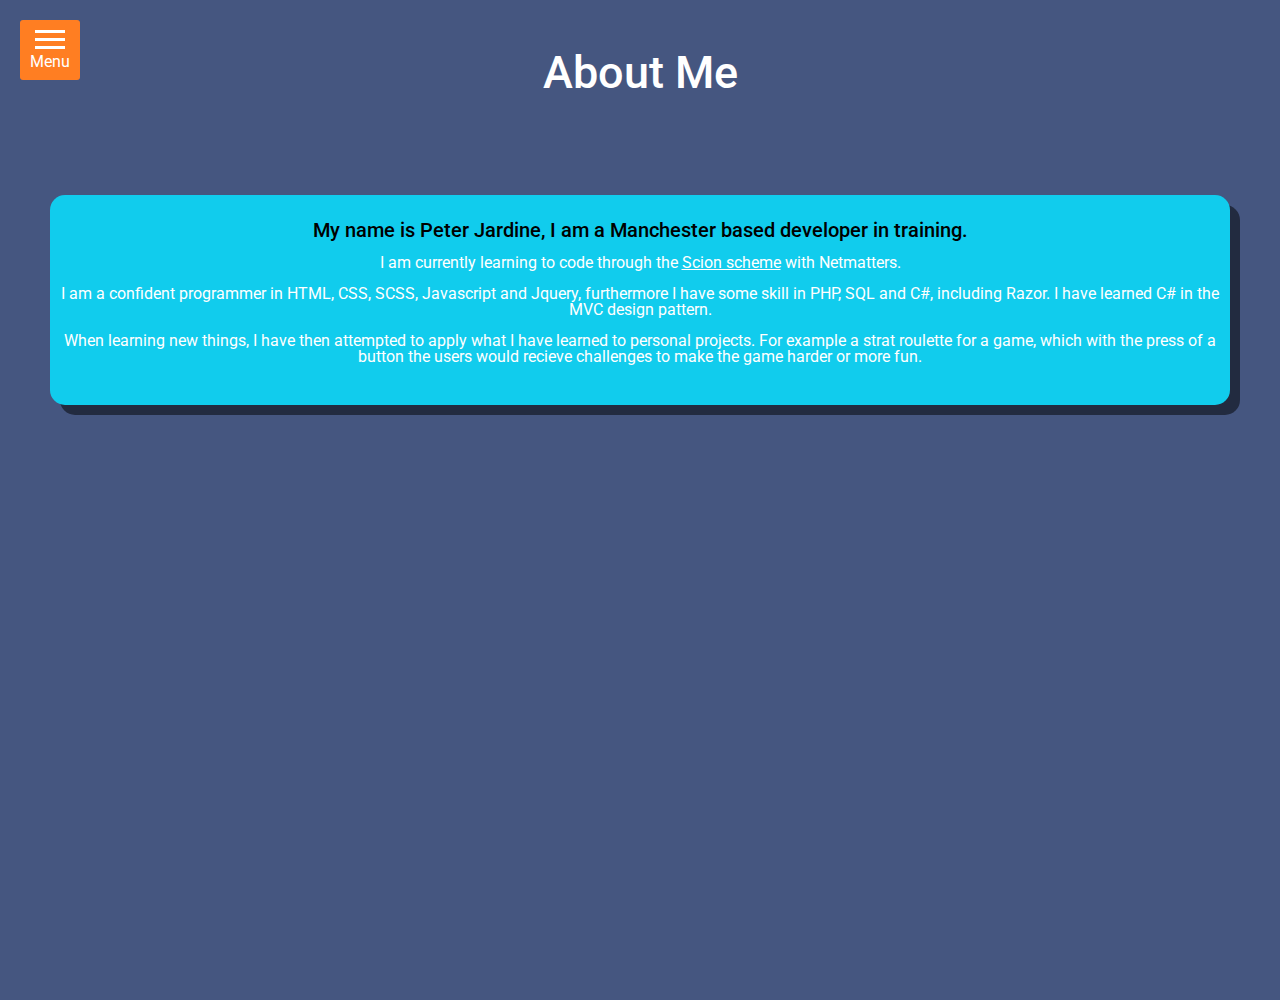
==== commit 1fd1eee9: "last of the scion fixes" ====
--- a/about.html
+++ b/about.html
@@ -43,7 +43,7 @@
 
     <div id="menu-showing" class="internalPage">
 
-        <div id="content-container">
+        <div id="about-fix" class="content-container">
 
             <h1 id="internal-title">About Me</h1>
 
--- a/style.css
+++ b/style.css
@@ -98,9 +98,10 @@
   height: 100%;
 }
 
-#content-container {
+.content-container {
   margin-bottom: 100px;
   width: 100%;
+  height: 100%;
   padding: 0 25px;
   display: flex;
   flex-direction: column;
@@ -130,8 +131,8 @@
   }
 }
 @media screen and (min-width: 992px) {
-  #content-container {
-    padding: 0 15px;
+  .content-container {
+    padding: 0 50px;
   }
 }
 .small-nav {
@@ -175,7 +176,7 @@
 
 .big-nav {
   height: 100%;
-  width: 168px;
+  width: 160px;
   position: fixed;
   z-index: 5;
   top: 0;
@@ -626,7 +627,7 @@
 
 #form-status {
   border-radius: 25px;
-  z-index: 10;
+  z-index: 4;
   width: 250px;
   height: 50px;
   padding: 8px;
@@ -738,6 +739,10 @@
 
 #about-scheme-link:hover {
   color: #000000;
+}
+
+#about-fix {
+  height: 100vh;
 }
 
 .SCSscheme--card {
@@ -962,6 +967,7 @@
   width: 100%;
   height: 100%;
   opacity: 0.7;
+  touch-action: none;
 }
 .Nav-out #menu-showing {
   transform: translateX(160px);
